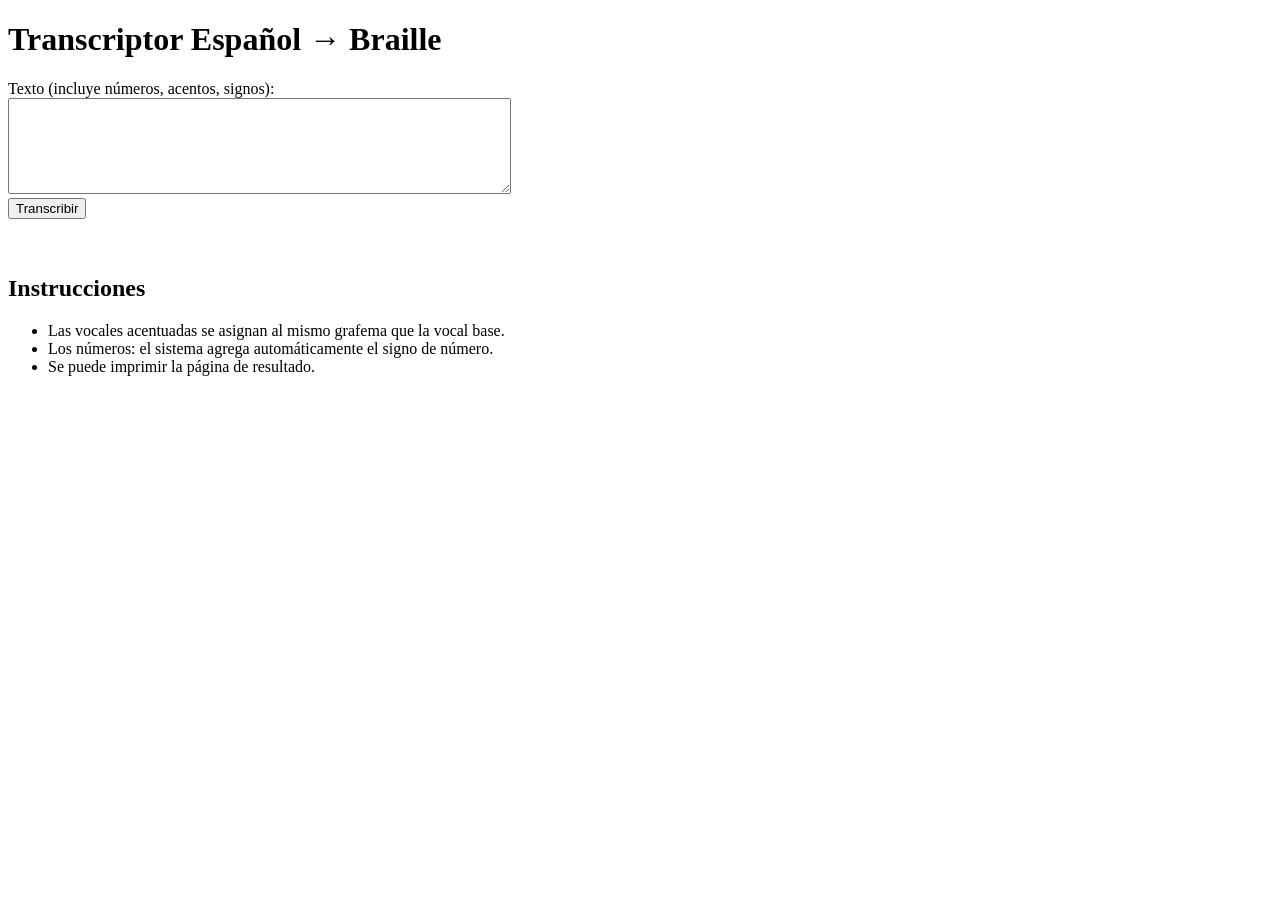
==== src/main/resources/templates/index.html @ 1f44ff37 "TTD Green commit, SPRINT 01: Implementados las logica necesaria para las pruebas unitarias HU 01 a 0" ====
<!DOCTYPE html>
<html lang="es" xmlns:th="http://www.thymeleaf.org">
<head>
    <meta charset="UTF-8" />
    <title>Transcriptor Español → Braille</title>
    <link rel="stylesheet" href="/styles.css">
</head>
<body>
<main>
    <h1>Transcriptor Español → Braille</h1>

    <form action="/transcribir-Español" method="post">
        <label for="text">Texto (incluye números, acentos, signos):</label><br/>
        <textarea id="text" name="texto" rows="6" cols="60"></textarea><br/>

        <button type="submit">Transcribir</button>
    </form>
    <br></br>
    <section>
        <h2>Instrucciones</h2>
        <ul>
            <li>Las vocales acentuadas se asignan al mismo grafema que la vocal base.</li>
            <li>Los números: el sistema agrega automáticamente el signo de número.</li>
            <li>Se puede imprimir la página de resultado.</li>
        </ul>
    </section>
</main>
</body>
</html>
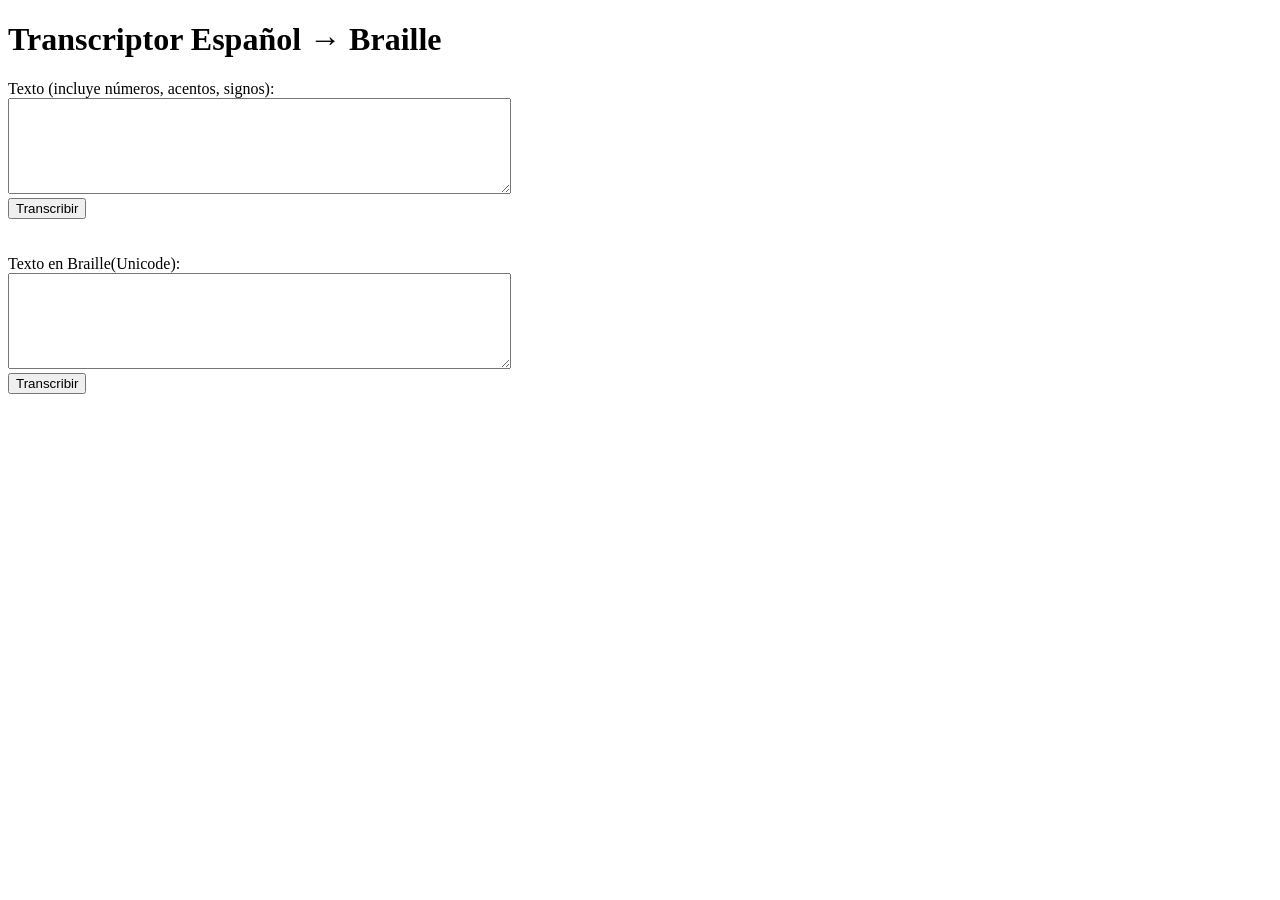
==== commit 113c9c6e: "TTD Green commit, SPRINT 02 v: Escrita la logica necesaria para ejecutar las pruebas unitarias de la" ====
--- a/src/main/resources/templates/index.html
+++ b/src/main/resources/templates/index.html
@@ -3,7 +3,7 @@
 <head>
     <meta charset="UTF-8" />
     <title>Transcriptor Español → Braille</title>
-    <link rel="stylesheet" href="/styles.css">
+    <link rel="stylesheet" href="../styles.css" />
 </head>
 <body>
 <main>
@@ -16,14 +16,11 @@
         <button type="submit">Transcribir</button>
     </form>
     <br></br>
-    <section>
-        <h2>Instrucciones</h2>
-        <ul>
-            <li>Las vocales acentuadas se asignan al mismo grafema que la vocal base.</li>
-            <li>Los números: el sistema agrega automáticamente el signo de número.</li>
-            <li>Se puede imprimir la página de resultado.</li>
-        </ul>
-    </section>
+    <form action="/transcribir-Braille" method="post">
+        <label for="text">Texto en Braille(Unicode):</label><br/>
+        <textarea id="text" name="texto" rows="6" cols="60"></textarea><br/>
+        <button type="submit">Transcribir</button>
+    </form>
 </main>
 </body>
 </html>
